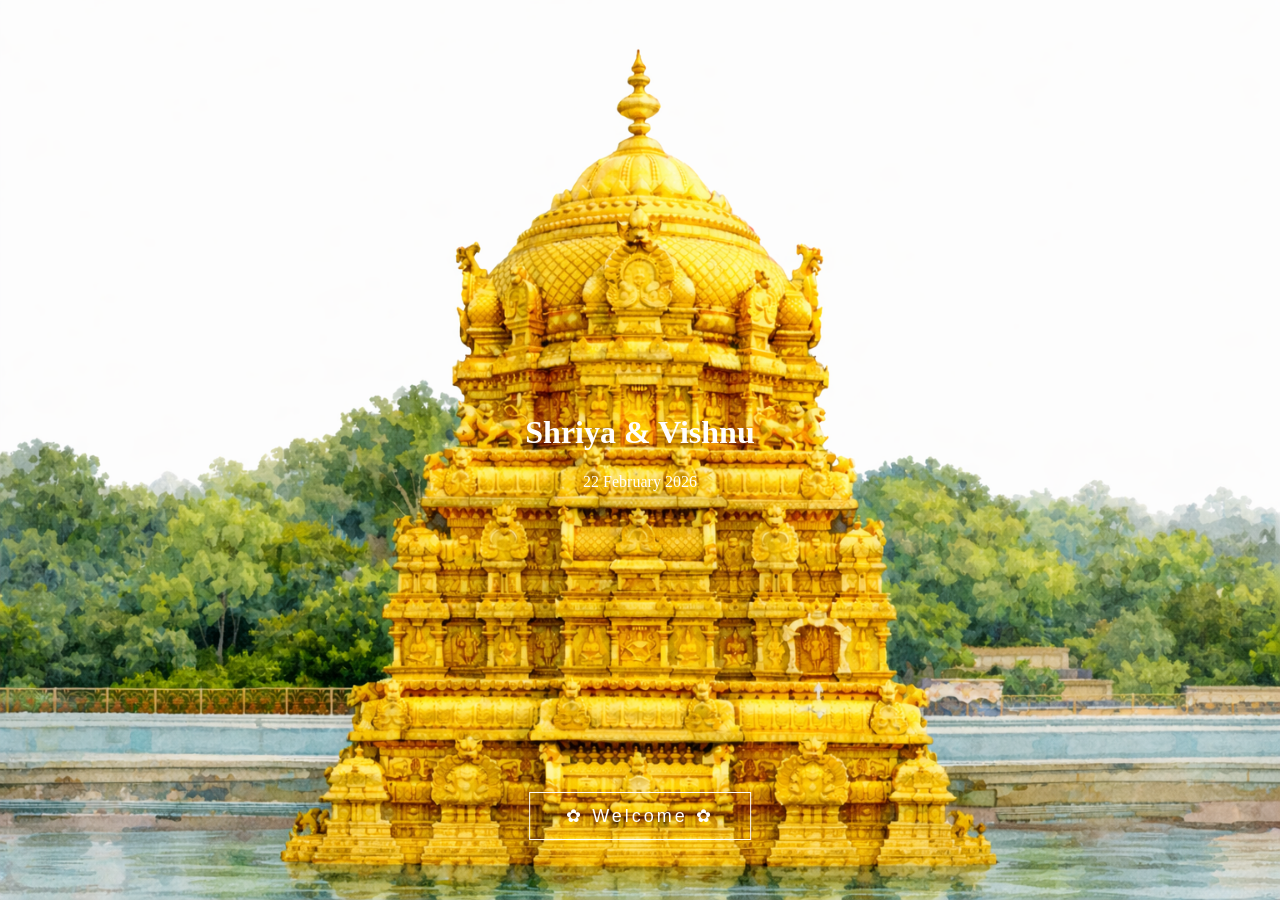
==== index.html @ 66123459 "Add files via upload" ====
<!DOCTYPE html>
<html>

<head>
<title>Shriya & Vishnu</title>
<link rel="stylesheet" href="style.css">
</head>

<body>

<div class="hero">

<div class="door left"></div>
<div class="door right"></div>

<div class="title">
<h1>Shriya & Vishnu</h1>
<p>22 February 2026</p>
</div>

<button class="enter">✿ Welcome ✿</button>

</div>

<script src="script.js"></script>

</body>
</html>
---- style.css ----
body{
margin:0;
font-family:"Playfair Display", serif;
}

.hero{
position:relative;
height:100vh;
overflow:hidden;
}

/* doors */

.door{
position:absolute;
top:0;
width:50%;
height:100%;
background-image:url("temple.png");
background-size:200% 100%;
background-repeat:no-repeat;
transition:transform 2.8s ease-in-out;
}

/* left half */

.left{
left:0;
background-position:left;
}

/* right half */

.right{
right:0;
background-position:right;
}

/* subtle opening */

.hero.open .left{
transform:translateX(-60%);
}

.hero.open .right{
transform:translateX(60%);
}

/* title */

.title{
position:absolute;
top:50%;
left:50%;
transform:translate(-50%,-50%);
color:rgb(255, 254, 254);
text-align:center;
}

/* button */

.enter{
position:absolute;
bottom:60px;
left:50%;
transform:translateX(-50%);
padding:12px 36px;
font-size:18px;
letter-spacing:3px;
color:white;
background:transparent;
border:1.5px solid white;
cursor:pointer;
transition:all 0.4s ease;
}

.enter:hover{
background:rgba(255,255,255,0.15);
letter-spacing:5px;
}
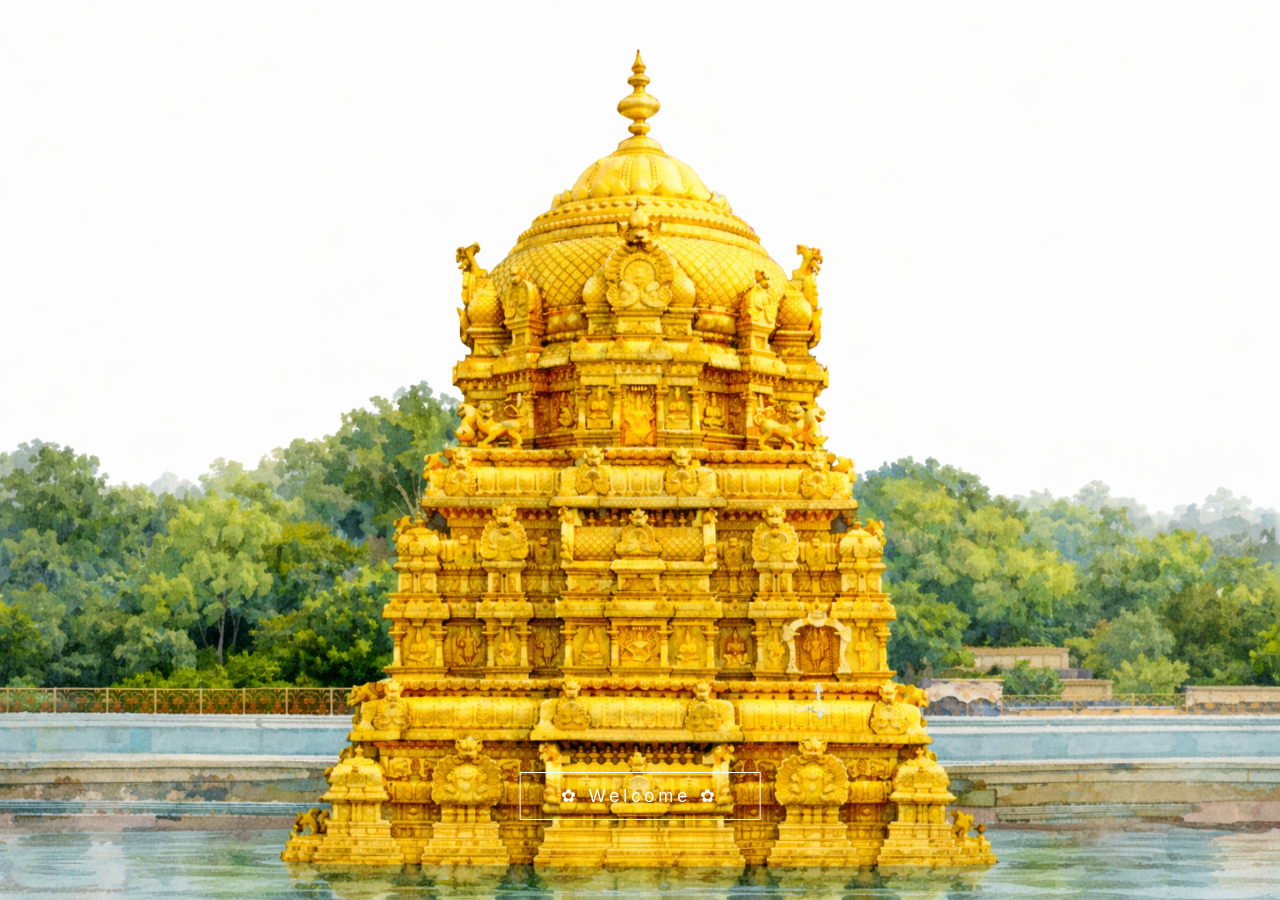
==== commit bae55c1d: "Add files via upload" ====
--- a/index.html
+++ b/index.html
@@ -15,7 +15,7 @@
 
 <div class="title">
 <h1>Shriya & Vishnu</h1>
-<p>22 February 2026</p>
+<p>July 2026</p>
 </div>
 
 <button class="enter">✿ Welcome ✿</button>
--- a/style.css
+++ b/style.css
@@ -1,6 +1,25 @@
 body{
 margin:0;
 font-family:"Playfair Display", serif;
+color:white;
+text-align:center;
+background-image:url("temple.png");
+background-size:cover;
+background-position:center;
+background-attachment:fixed;
+}
+
+/* dark overlay */
+
+body::before{
+content:"";
+position:fixed;
+top:0;
+left:0;
+width:100%;
+height:100%;
+background:rgba(0,0,0,0.45);
+z-index:-1;
 }
 
 .hero{
@@ -9,8 +28,14 @@
 overflow:hidden;
 }
 
-/* doors */
+/* temple doors */
+.enter{
+z-index:10;
+}
 
+.door{
+z-index:1;
+}
 .door{
 position:absolute;
 top:0;
@@ -19,24 +44,18 @@
 background-image:url("temple.png");
 background-size:200% 100%;
 background-repeat:no-repeat;
-transition:transform 2.8s ease-in-out;
+transition:transform 3.2s ease-in-out;
 }
-
-/* left half */
 
 .left{
 left:0;
 background-position:left;
 }
 
-/* right half */
-
 .right{
 right:0;
 background-position:right;
 }
-
-/* subtle opening */
 
 .hero.open .left{
 transform:translateX(-60%);
@@ -53,28 +72,70 @@
 top:50%;
 left:50%;
 transform:translate(-50%,-50%);
-color:rgb(255, 254, 254);
-text-align:center;
+text-shadow:0 3px 18px rgba(0,0,0,0.6);
 }
 
-/* button */
+h1{
+font-size:64px;
+letter-spacing:6px;
+margin:0;
+}
+
+p{
+font-size:22px;
+letter-spacing:3px;
+}
+
+/* welcome button */
 
 .enter{
 position:absolute;
-bottom:60px;
+bottom:80px;
 left:50%;
 transform:translateX(-50%);
-padding:12px 36px;
+padding:12px 40px;
+border:1.5px solid white;
+background:transparent;
+color:white;
 font-size:18px;
-letter-spacing:3px;
-color:white;
-background:transparent;
-border:1.5px solid white;
+letter-spacing:4px;
 cursor:pointer;
-transition:all 0.4s ease;
+
+/* smoother hover */
+transition:all .6s ease;
+
+/* subtle pulse animation */
+animation:invitePulse 4s ease-in-out infinite;
 }
 
 .enter:hover{
 background:rgba(255,255,255,0.15);
-letter-spacing:5px;
+}
+
+@keyframes invitePulse{
+
+0%{
+transform:translateX(-50%) scale(1);
+opacity:0.95;
+}
+
+50%{
+transform:translateX(-50%) scale(1.05);
+opacity:1;
+}
+
+100%{
+transform:translateX(-50%) scale(1);
+opacity:0.95;
+}
+
+}
+
+body{
+opacity:1;
+transition:opacity 1.8s ease;
+}
+
+body.fade-out{
+opacity:0;
 }
